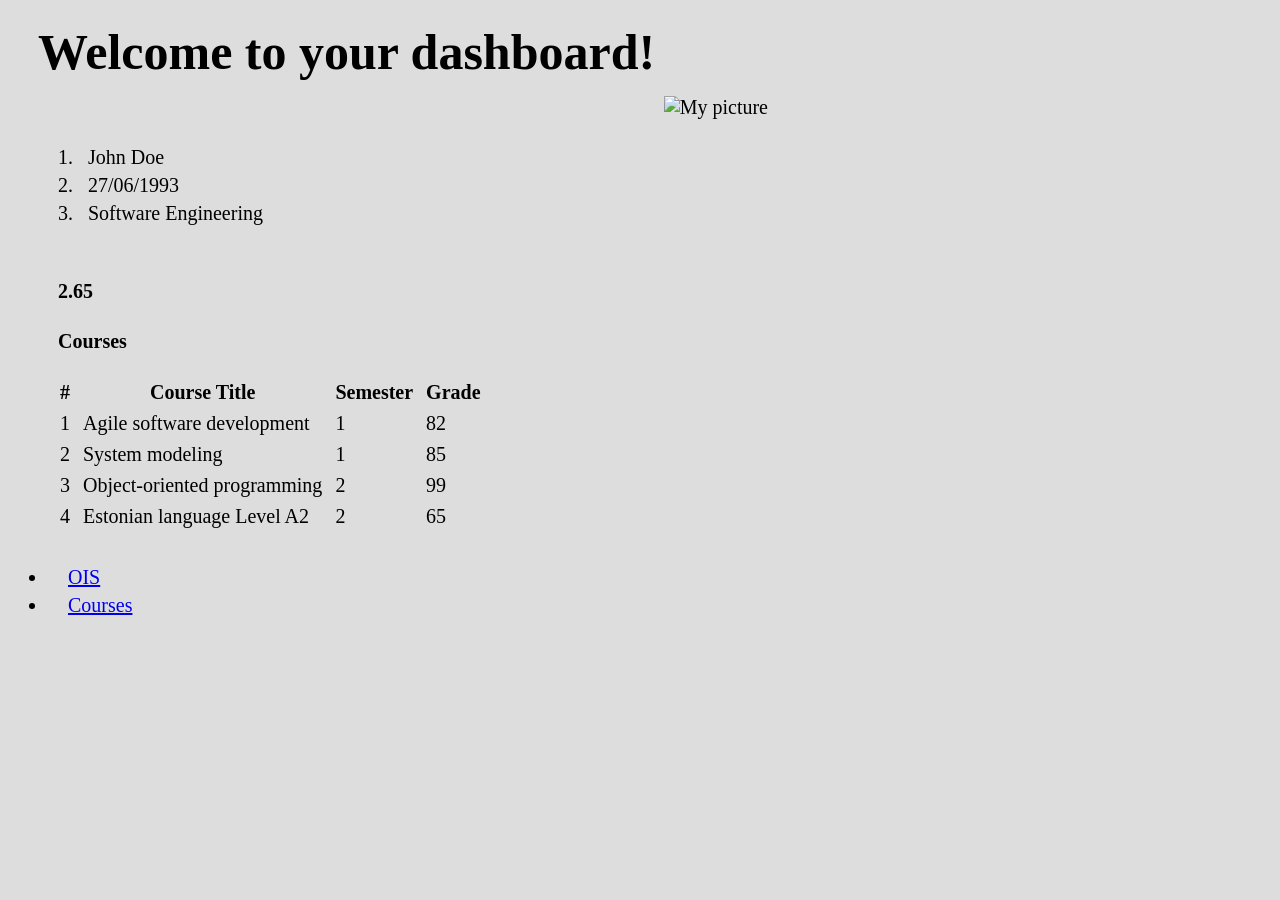
==== index.html @ b4622c05 "task3,point1/2 ID selector ,2 Class selectors" ====
<!DOCTYPE html>
<html lang="en">
<head>
    <meta charset="UTF-8">
    <link rel="icon" href="res/images/favicon.ico">
	<link rel="stylesheet" href="res/css/style.css">
    <title>Hello world!</title>
</head>

<body>
<header>
    <strong id="a1">Welcome to your dashboard!</strong>
</header>

<section>
    <div class="picture">
        <img src="res/images/me.png" alt="My picture" title="Not really my picture">
    </div>
    <div>
        <ol class="a2">
            <li>John Doe</li>
            <li>27/06/1993</li>
            <li>Software Engineering</li>
        </ol>
    </div>
    <div>
        <strong>2.65</strong>
    </div>
</section>

<section>
    <h1>
        <span>Courses</span>
    </h1>
    <table>
        <thead>
        <tr>
            <th>#</th>
            <th>Course Title</th>
            <th>Semester</th>
            <th>Grade</th>
        </tr>
        </thead>
        <tbody>
        <tr>
            <td>1</td>
            <td>Agile software development</td>
            <td>1</td>
            <td>82</td>
        </tr>
        <tr>
            <td>2</td>
            <td>System modeling</td>
            <td>1</td>
            <td>85</td>
        </tr>
        <tr>
            <td>3</td>
            <td>Object-oriented programming</td>
            <td>2</td>
            <td>99</td>
        </tr>
        <tr>
            <td>4</td>
            <td>Estonian language Level A2</td>
            <td>2</td>
            <td>65</td>
        </tr>
        </tbody>
    </table>
</section>

<footer>
    <ul>
        <li>
            <a href="https://ois2.ut.ee/">OIS</a>
        </li>
        <li>
            <a href="https://courses.cs.ut.ee/">Courses</a>
        </li>
    </ul>
</footer>
</body>
</html>
---- res/css/style.css ----
* {
    font-family: "Times New Roman", Times, serif;
	font-size:20px;
	padding-left:10px;
	padding-top:5px;
}
html, body {
    background-color: #DDDDDD;
}

#a1 {
	padding:0px;
	font-family: "Times New Roman", Times, serif;
	font-size: 50px;
    
}

.picture{
	position:absolute;
	right:40%;
}

.a2{
padding:30px;
}
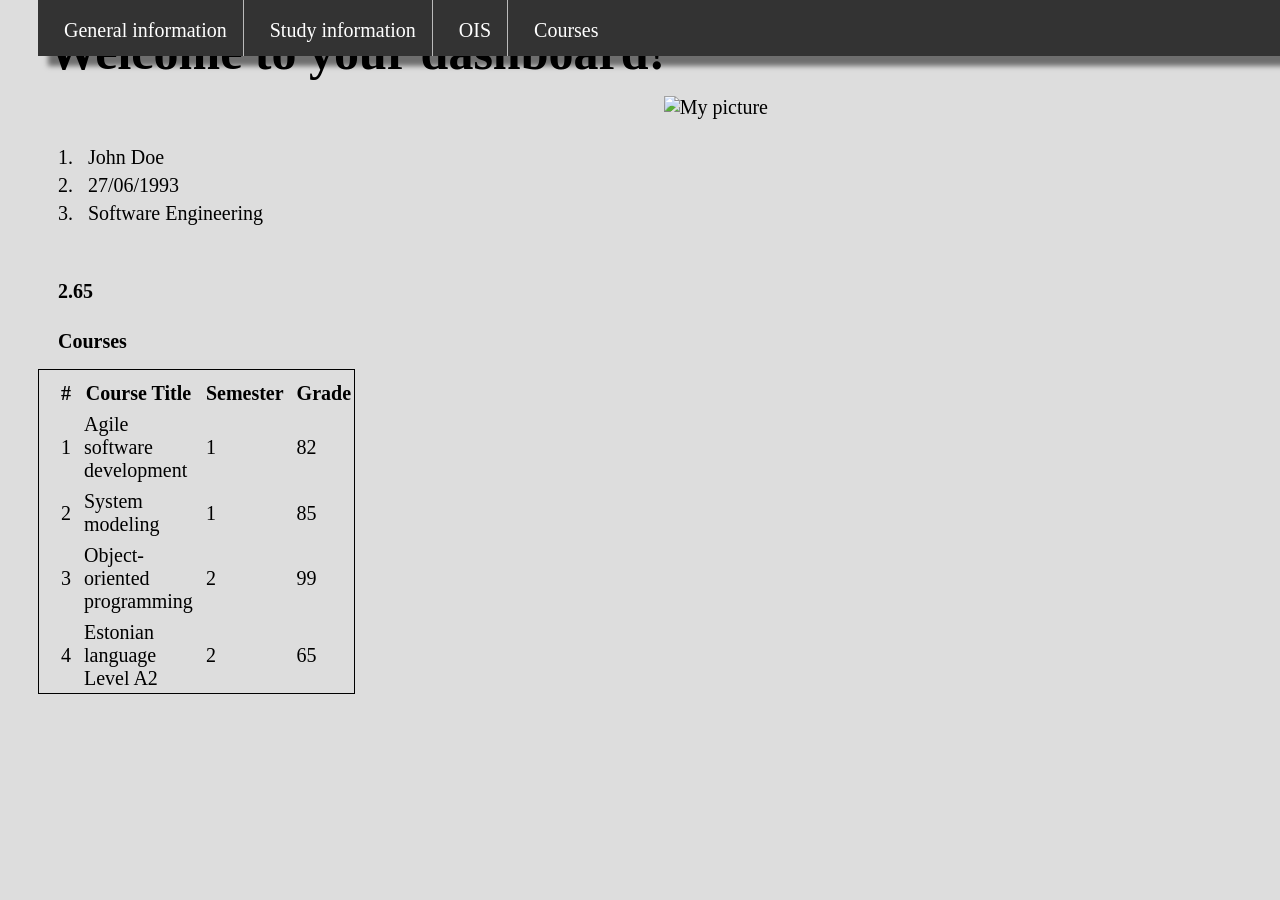
==== commit ad3c6b39: "fix" ====
--- a/index.html
+++ b/index.html
@@ -9,6 +9,20 @@
 
 <body>
 <header>
+    <nav class="navbar">
+        <li>
+            <a href="default.asp">General information</a>
+        </li>
+        <li>
+            <a href="news.asp">Study information</a>
+        </li>
+        <li>
+            <a href="https://ois2.ut.ee/">OIS</a>
+        </li>
+        <li>
+            <a href="https://courses.cs.ut.ee/">Courses</a>
+        </li>
+    </nav>
     <strong id="a1">Welcome to your dashboard!</strong>
 </header>
 
@@ -32,7 +46,7 @@
     <h1>
         <span>Courses</span>
     </h1>
-    <table>
+    <table class="border">
         <thead>
         <tr>
             <th>#</th>
@@ -69,16 +83,5 @@
         </tbody>
     </table>
 </section>
-
-<footer>
-    <ul>
-        <li>
-            <a href="https://ois2.ut.ee/">OIS</a>
-        </li>
-        <li>
-            <a href="https://courses.cs.ut.ee/">Courses</a>
-        </li>
-    </ul>
-</footer>
 </body>
 </html>
--- a/res/css/style.css
+++ b/res/css/style.css
@@ -9,9 +9,9 @@
 }
 
 #a1 {
-	padding:0px;
 	font-family: "Times New Roman", Times, serif;
 	font-size: 50px;
+	padding-top:30px;
     
 }
 
@@ -22,4 +22,52 @@
 
 .a2{
 padding:30px;
+}
+
+.navbar {
+	list-style-type: none;
+	margin: 0;
+	padding: 0;
+	overflow: hidden;
+	background-color: #333;
+	box-shadow: 10px 10px 5px 0px rgba(0, 0, 0, 0.5);
+	position: fixed;
+	width: 100%;
+	top: 0;
+	z-index: 1;
+
+}
+
+.navbar li {
+	float: left;
+}
+
+.navbar li a {
+
+	color: white;
+	text-align: center;
+	padding: 14px 16px;
+	text-decoration: none;
+	display: flex;
+
+}
+
+.navbar li a:hover {
+	background-color: #4CAF50;
+}
+
+
+.navbar li {
+	border-right: 1px solid #bbb;
+}
+
+.navbar li:last-child {
+	border-right: none;
+}
+
+.border {
+	width: 300px;
+	height: 100px;
+	border: 1px solid black;
+	box-sizing: border-box;
 }
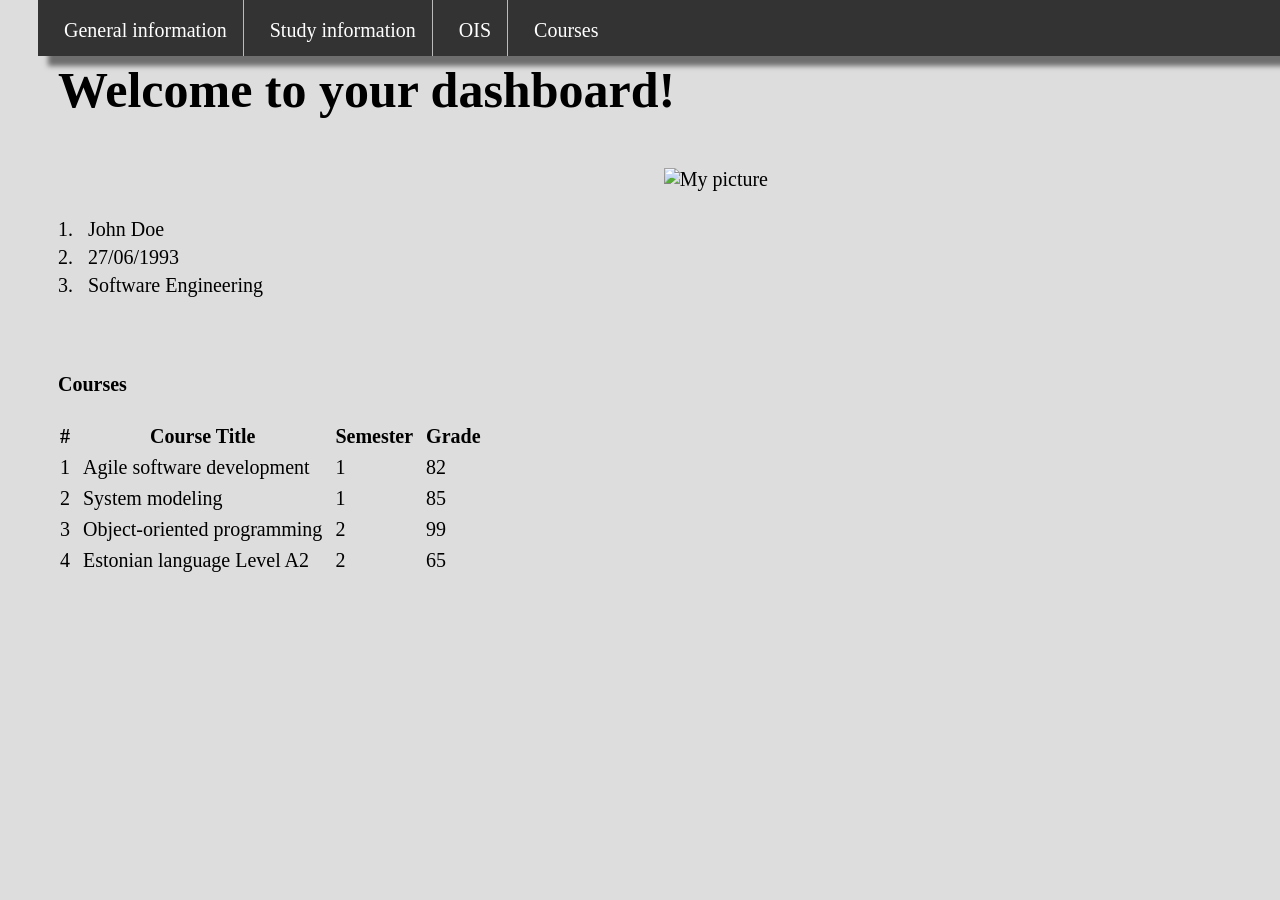
==== commit 60fa1df9: "Update index.html" ====
--- a/index.html
+++ b/index.html
@@ -7,14 +7,14 @@
     <title>Hello world!</title>
 </head>
 
-<body>
+<body background="res\images\background.jpg">
 <header>
     <nav class="navbar">
         <li>
-            <a href="default.asp">General information</a>
+            <a>General information</a>
         </li>
         <li>
-            <a href="news.asp">Study information</a>
+            <a>Study information</a>
         </li>
         <li>
             <a href="https://ois2.ut.ee/">OIS</a>
@@ -23,7 +23,9 @@
             <a href="https://courses.cs.ut.ee/">Courses</a>
         </li>
     </nav>
-    <strong id="a1">Welcome to your dashboard!</strong>
+    <h5>
+        <strong id="a1">Welcome to your dashboard!</strong>
+    </h5>
 </header>
 
 <section>
@@ -36,17 +38,14 @@
             <li>27/06/1993</li>
             <li>Software Engineering</li>
         </ol>
-    </div>
-    <div>
-        <strong>2.65</strong>
-    </div>
+	</div>
 </section>
 
 <section>
     <h1>
         <span>Courses</span>
     </h1>
-    <table class="border">
+    <table class="tableborder">
         <thead>
         <tr>
             <th>#</th>
--- a/res/css/style.css
+++ b/res/css/style.css
@@ -20,7 +20,7 @@
 	right:40%;
 }
 
-.a2{
+.a2	{
 padding:30px;
 }
 
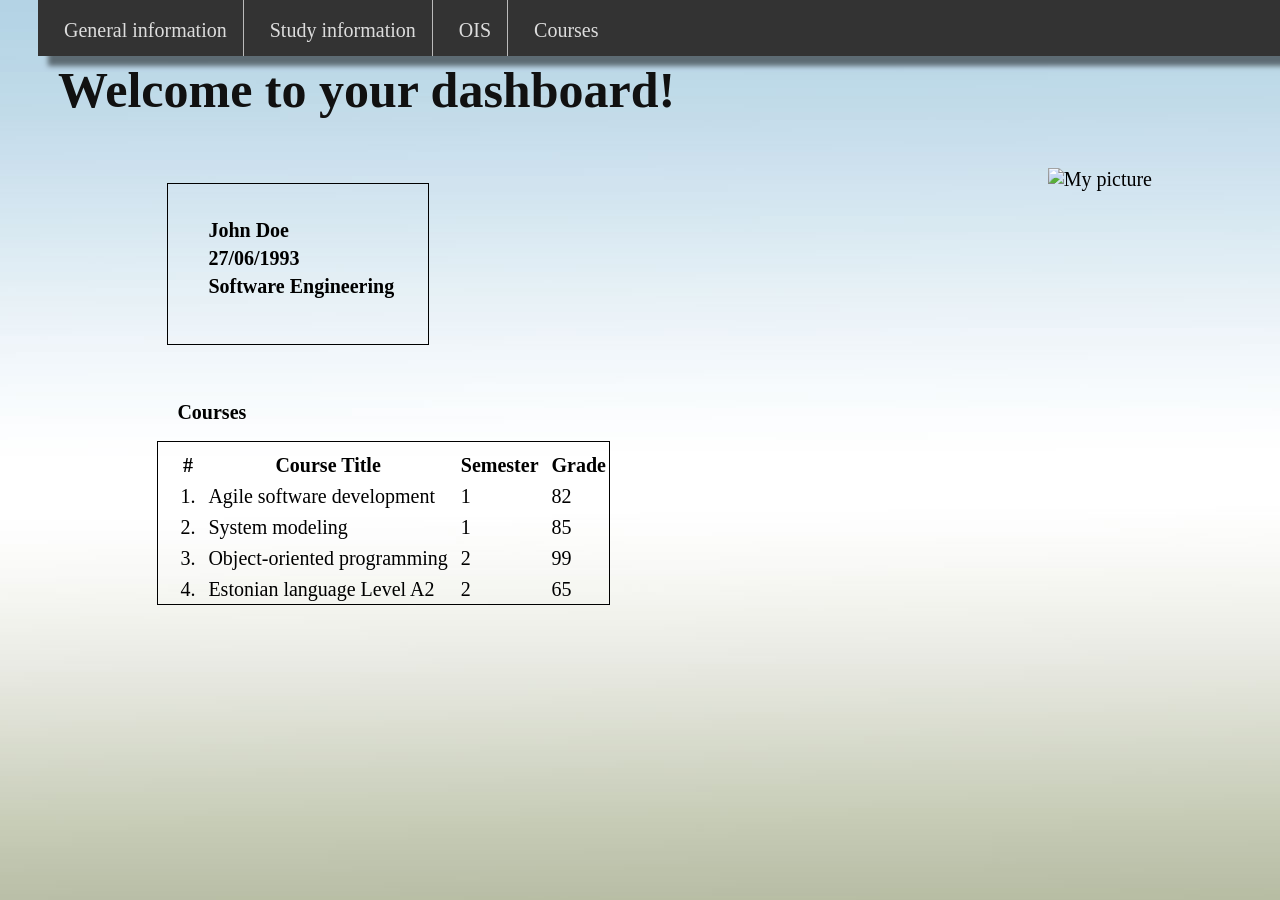
==== commit 8c0fe485: "Update index.html" ====
--- a/index.html
+++ b/index.html
@@ -3,7 +3,7 @@
 <head>
     <meta charset="UTF-8">
     <link rel="icon" href="res/images/favicon.ico">
-	<link rel="stylesheet" href="res/css/style.css">
+    <link rel="stylesheet" href="res/css/style.css">
     <title>Hello world!</title>
 </head>
 
@@ -30,7 +30,7 @@
 
 <section>
     <div class="picture">
-        <img src="res/images/me.png" alt="My picture" title="Not really my picture">
+        <img src="res/images/me.png" alt="My picture" title="Not really my picture" height="350">
     </div>
     <div>
         <ol class="a2">
@@ -38,7 +38,7 @@
             <li>27/06/1993</li>
             <li>Software Engineering</li>
         </ol>
-	</div>
+    </div>
 </section>
 
 <section>
@@ -56,25 +56,25 @@
         </thead>
         <tbody>
         <tr>
-            <td>1</td>
+            <td>1.</td>
             <td>Agile software development</td>
             <td>1</td>
             <td>82</td>
         </tr>
         <tr>
-            <td>2</td>
+            <td>2.</td>
             <td>System modeling</td>
             <td>1</td>
             <td>85</td>
         </tr>
         <tr>
-            <td>3</td>
+            <td>3.</td>
             <td>Object-oriented programming</td>
             <td>2</td>
             <td>99</td>
         </tr>
         <tr>
-            <td>4</td>
+            <td>4.</td>
             <td>Estonian language Level A2</td>
             <td>2</td>
             <td>65</td>
--- a/res/css/style.css
+++ b/res/css/style.css
@@ -1,32 +1,41 @@
 * {
-    font-family: "Times New Roman", Times, serif;
+	font-family: "Times New Roman", Times, serif;
 	font-size:20px;
 	padding-left:10px;
 	padding-top:5px;
 }
-html, body {
-    background-color: #DDDDDD;
+
+
+section {
+	align-items: center;
+	width: 80%;
+	margin: 30px auto;
 }
 
 #a1 {
 	font-family: "Times New Roman", Times, serif;
 	font-size: 50px;
 	padding-top:30px;
-    
+
 }
 
 .picture{
 	position:absolute;
-	right:40%;
+	right:10%;
 }
 
 .a2	{
-padding:30px;
+	border: 1px solid black;
+	height: 100px;
+	width: 200px;
+	font-weight: bold;
+	text-align: center;
+	padding: 30px;
+
 }
 
 .navbar {
 	list-style-type: none;
-	margin: 0;
 	padding: 0;
 	overflow: hidden;
 	background-color: #333;
@@ -42,18 +51,8 @@
 	float: left;
 }
 
-.navbar li a {
-
-	color: white;
-	text-align: center;
-	padding: 14px 16px;
-	text-decoration: none;
-	display: flex;
-
-}
-
 .navbar li a:hover {
-	background-color: #4CAF50;
+	background-color: #94acaf;
 }
 
 
@@ -65,9 +64,26 @@
 	border-right: none;
 }
 
-.border {
-	width: 300px;
-	height: 100px;
+section table{
 	border: 1px solid black;
 	box-sizing: border-box;
-}+}
+
+header h5{
+	color:#111111
+}
+
+li a {
+
+	color:#DDDDDD;
+	text-align: center;
+	padding: 14px 16px;
+	text-decoration: none;
+	display: flex;
+
+}
+
+ol > li{
+	list-style-type: none;
+	text-align: left;
+}
